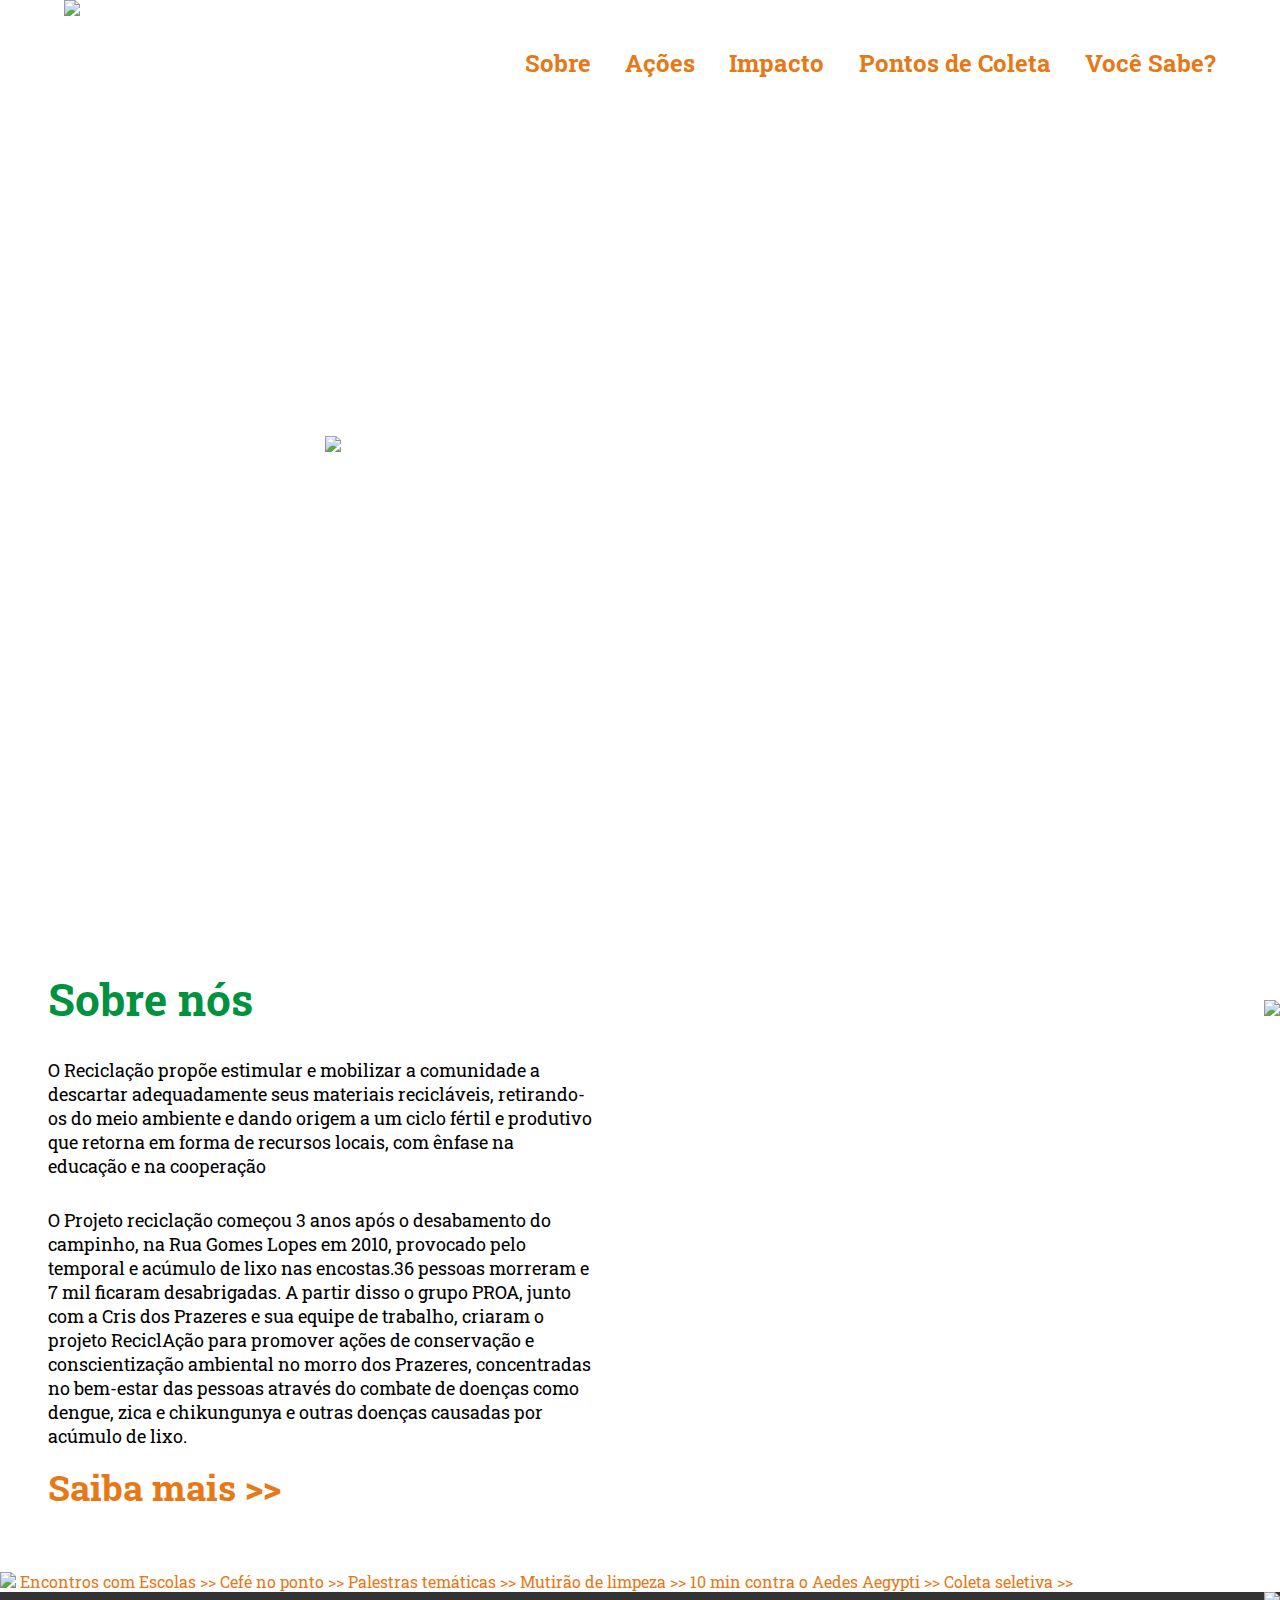
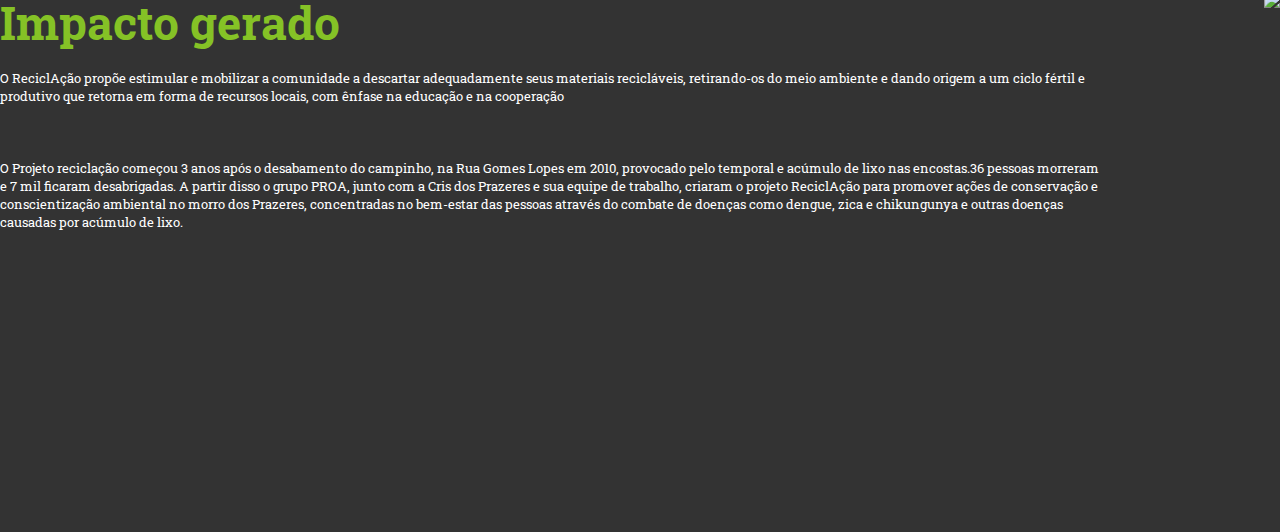
==== index.html @ ec6356e8 "Atualizei o home" ====
<!DOCTYPE html>
<html lang="pt-br">
<head>
	<title></title>
	<link rel="stylesheet" type="text/css" href="style.css">
	<link href="https://fonts.googleapis.com/css?family=Roboto+Slab&display=swap" rel="stylesheet">
	<meta charset="utf-8">
</head>
	<body>
		<header>
			<div class="header__menu">
				<div class="header__mainMenu">
					<img class="header__logoImg" src="assets/Logo_P.svg">
					<nav class="header__navBar">
						<a href="sobre.html">Sobre</a>
						<a href="acoes.html">Ações</a>
						<a href="#impacto">Impacto</a>
						<a href="">Pontos de Coleta</a>
						<a href="">Você Sabe?</a>
					</nav>
				</div>
			</div>
			<div class="header__imagem">
				<img src="assets/logo-reciclação.png" class="imagem">
				<h1 class="header__imagemTitulo">Seja a mudança que sua comunidade precisa!</h1>
			</div>
		</header>
		<main>
			<section class="container__sobre">
				<div class="div__Sobre--texto">
					<h1 class="sobre__titulo">Sobre nós</h1>
					<p class="sobre__paragrafo">O Reciclação propõe estimular e mobilizar a comunidade a descartar adequadamente seus materiais recicláveis, retirando-os do meio ambiente e dando origem a um ciclo fértil e produtivo que retorna em forma de recursos locais, com ênfase na educação e na cooperação</p>
					<p class="sobre__paragrafo">O Projeto reciclação começou 3 anos após o desabamento do campinho, na Rua Gomes Lopes em 2010, provocado pelo temporal e acúmulo de lixo nas encostas.36 pessoas morreram e 7 mil ficaram desabrigadas. A partir disso o grupo PROA, junto com a Cris dos Prazeres e sua equipe de trabalho, criaram o projeto ReciclAção para promover ações de conservação e conscientização ambiental no morro dos Prazeres, concentradas no bem-estar das pessoas através do combate de doenças como dengue, zica e chikungunya e outras doenças causadas por acúmulo de lixo.</p>
					<a class="sobre__link" href="">Saiba mais >></a>
				</div>
				<div class="div__sobre--imagem">
					<img src="assets/rio-temporal-quartag.jpg">
				</div>
			</section>
			<section>
				 <div class="div--texto">
				 	<h1 class="titulo">Ações</h1>
				 	<img src="assets/Caixa_acoes.svg">
				 	<a class="link__home" href="">Encontros com Escolas >></a>
				 	<a class="link__home" href="">Cefé no ponto >></a>
				 	<a class="link__home" href="">Palestras temáticas >></a>
				 	<a class="link__home" href="">Mutirão de limpeza >></a>
				 	<a class="link__home" href="">10 min contra o Aedes Aegypti >></a>
				 	<a class="link__home" href="">Coleta seletiva >></a>
				 </div>
			</section>
			<section class="fundo__section">
				<div class="div__Container">
					<h1 class="section__home">Impacto gerado</h1>
						<p class="paragrafo__home">O ReciclAção propõe estimular e mobilizar a comunidade a descartar adequadamente seus materiais recicláveis, retirando-os do meio ambiente e dando origem a um ciclo fértil e produtivo que retorna em forma de recursos locais, com ênfase na educação e na cooperação</p>
						<p class="paragrafo__home"> O Projeto reciclação começou 3 anos após o desabamento do campinho, na Rua Gomes Lopes em 2010, provocado pelo temporal e acúmulo de lixo nas encostas.36 pessoas morreram e 7 mil ficaram desabrigadas. A partir disso o grupo PROA, junto com a Cris dos Prazeres e sua equipe de trabalho, criaram o projeto ReciclAção para promover ações de conservação e conscientização ambiental no morro dos Prazeres, concentradas no bem-estar das pessoas através do combate de doenças como dengue, zica e chikungunya e outras doenças causadas por acúmulo de lixo.</p>
				</div>
					<img src="assets/grafico.png" class="div__imagem--footer">
			</section>
		</main>
	</body>
</html>
---- style.css ----
*{
	margin: 0;
	padding: 0;
	box-sizing: border-box;
	text-decoration: none;
	font-family: 'Roboto Slab', serif;
}

/*-- Header --*/

header{
	display: flex;
	flex-direction: column;
}

/*-- Menu --*/

.header__menu{
	width: 100vw;
	display: flex;
	flex-direction: column;
	justify-content: center;
	background-color: white;
	align-items: center;
	position: fixed;
}
.header__mainMenu{
	width: 90vw;
	height: 14vh;
	display: flex;
	justify-content: space-between;
}
.header__logoImg{
	width: 5vw;
}
.header__navBar{
	width: 60%;
	display: flex;
	justify-content: space-between;
	align-items: center;
}
.header__navBar a{
	font-weight: bold;
	font-size: 24px;
	color: #E67816;
}
.header__imagem{
	display: flex;
	flex-direction: column;
	justify-content: center;
	align-items: center;
	background-image: url(assets/fundohome.jpg); 
	background-size: cover;
	height: 100vh;
	padding: 100px 0 0 0;
}
.imagem{
	width: 70vh;
	margin-bottom: 1%;
}
.header__imagemTitulo{
	width: 35vw;
	color: white;
	font-size: 38px;
	text-align: center;
}
.container__sobre{
	width: 100vw;
	display: flex;
	flex-direction:row;
	justify-content: space-between;
}

.sobre__titulo{
	width: 85%;
	color: #00923F;
	font-size: 44px;
	margin: 70px 0 15px 0;
}
.sobre__paragrafo{
	width: 85%;
	margin: 15px 0 15px 0;
	font-size: 18px;
}
.div__Sobre--texto{
	width: 50%;
	display:flex;
	flex-direction: column;
	align-items: center;
}
.div__sobre--imagem{
	width: 50%;
	display: flex;
	justify-content: flex-end;
	align-items: center;
	padding: 100px 0 50px 50px;
}
.div__sobre--imagem img{
	height: 55vh;
}
.sobre__link{
	width: 85%;
	color: #E67816;
	font-size: 36px;
	font-weight: bold;

}
.div--texto{

}
.titulo{
	color: white;
	font-size: 20px;
}
.link__home{
	color: #E67816;
}
.fundo__section{
	background: #333333;
	height: 60vh;
	display: flex;
}
.div__Container{
	margin-right: 2%;
}
.section__home{
	color: #85C226;
	font-size: 46px;
	font-weight: bold;
}
.paragrafo__home{
	color: white;
	font-size: 13px;
	margin:  17px 0 17px 0;
	margin-right: 11%;
	padding-bottom: 3%;
}
.div__imagem--footer{
	display: flex;
	align-items: center;
}
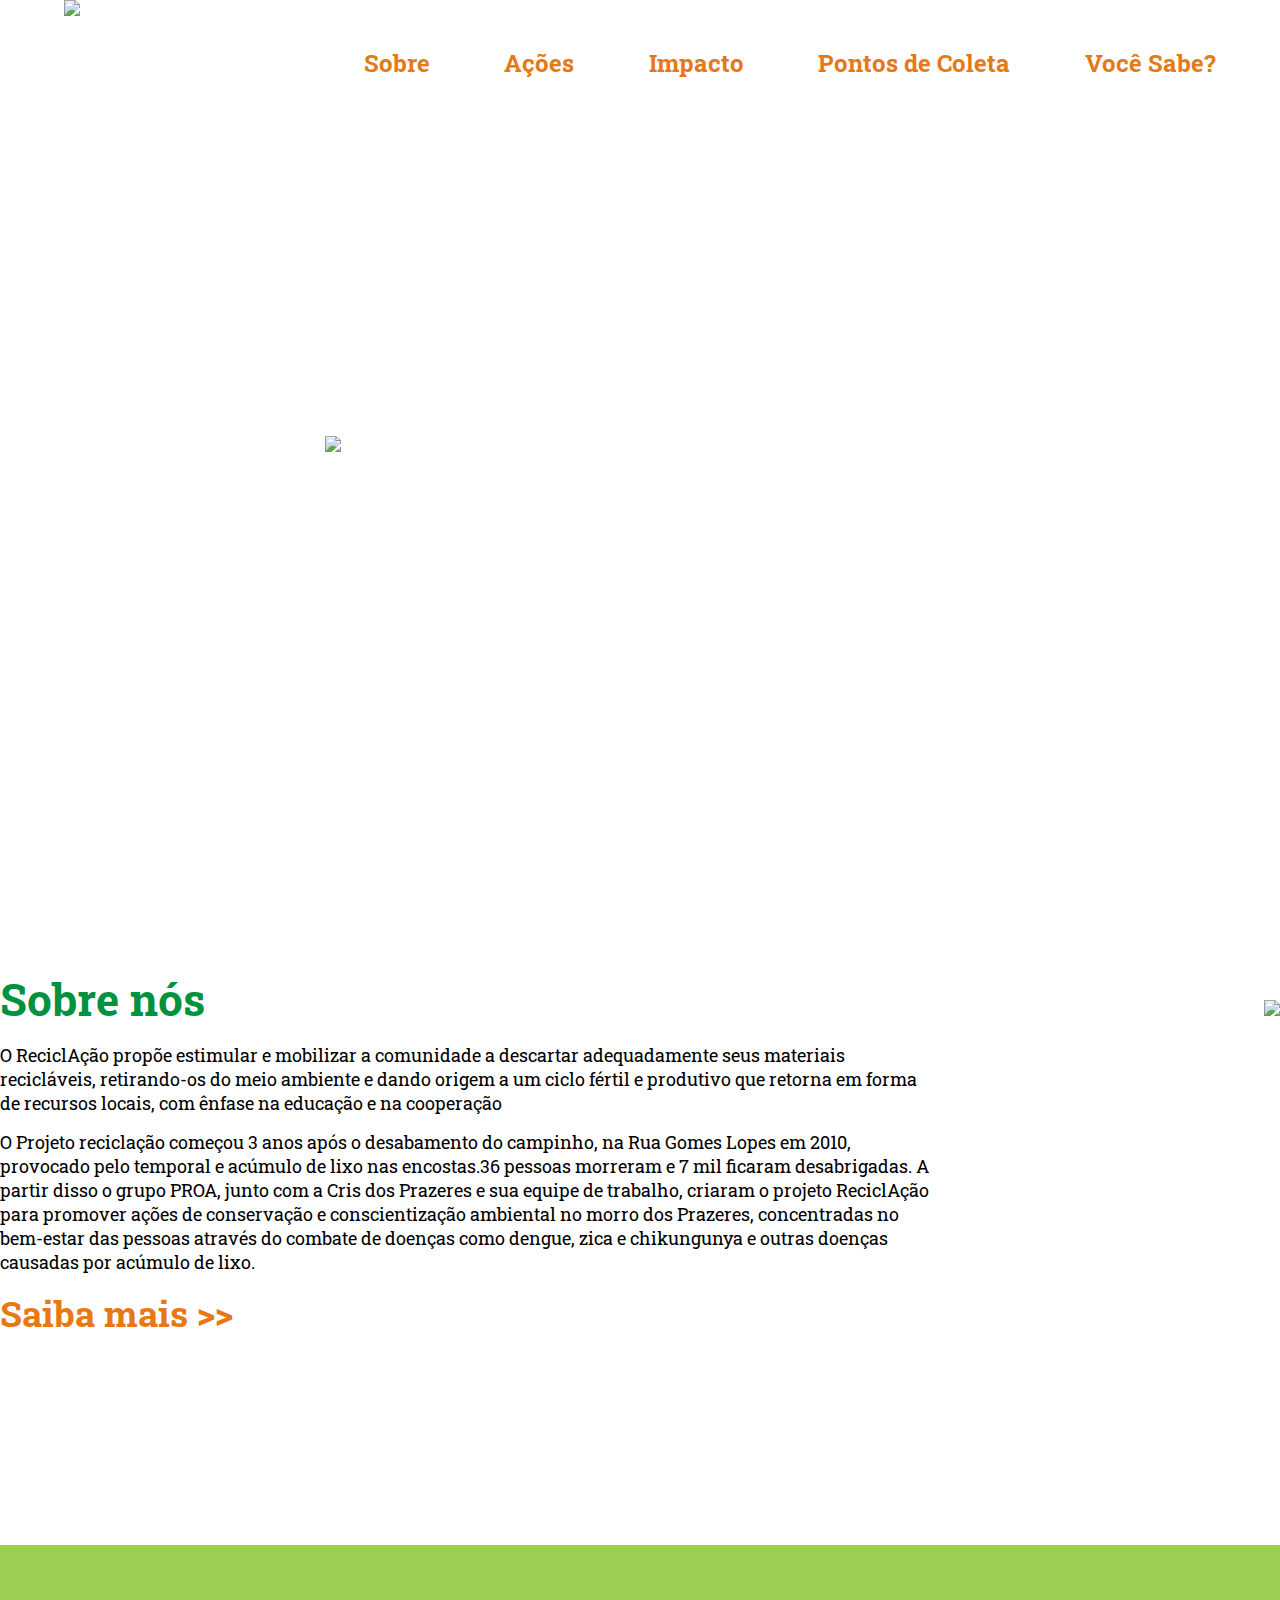
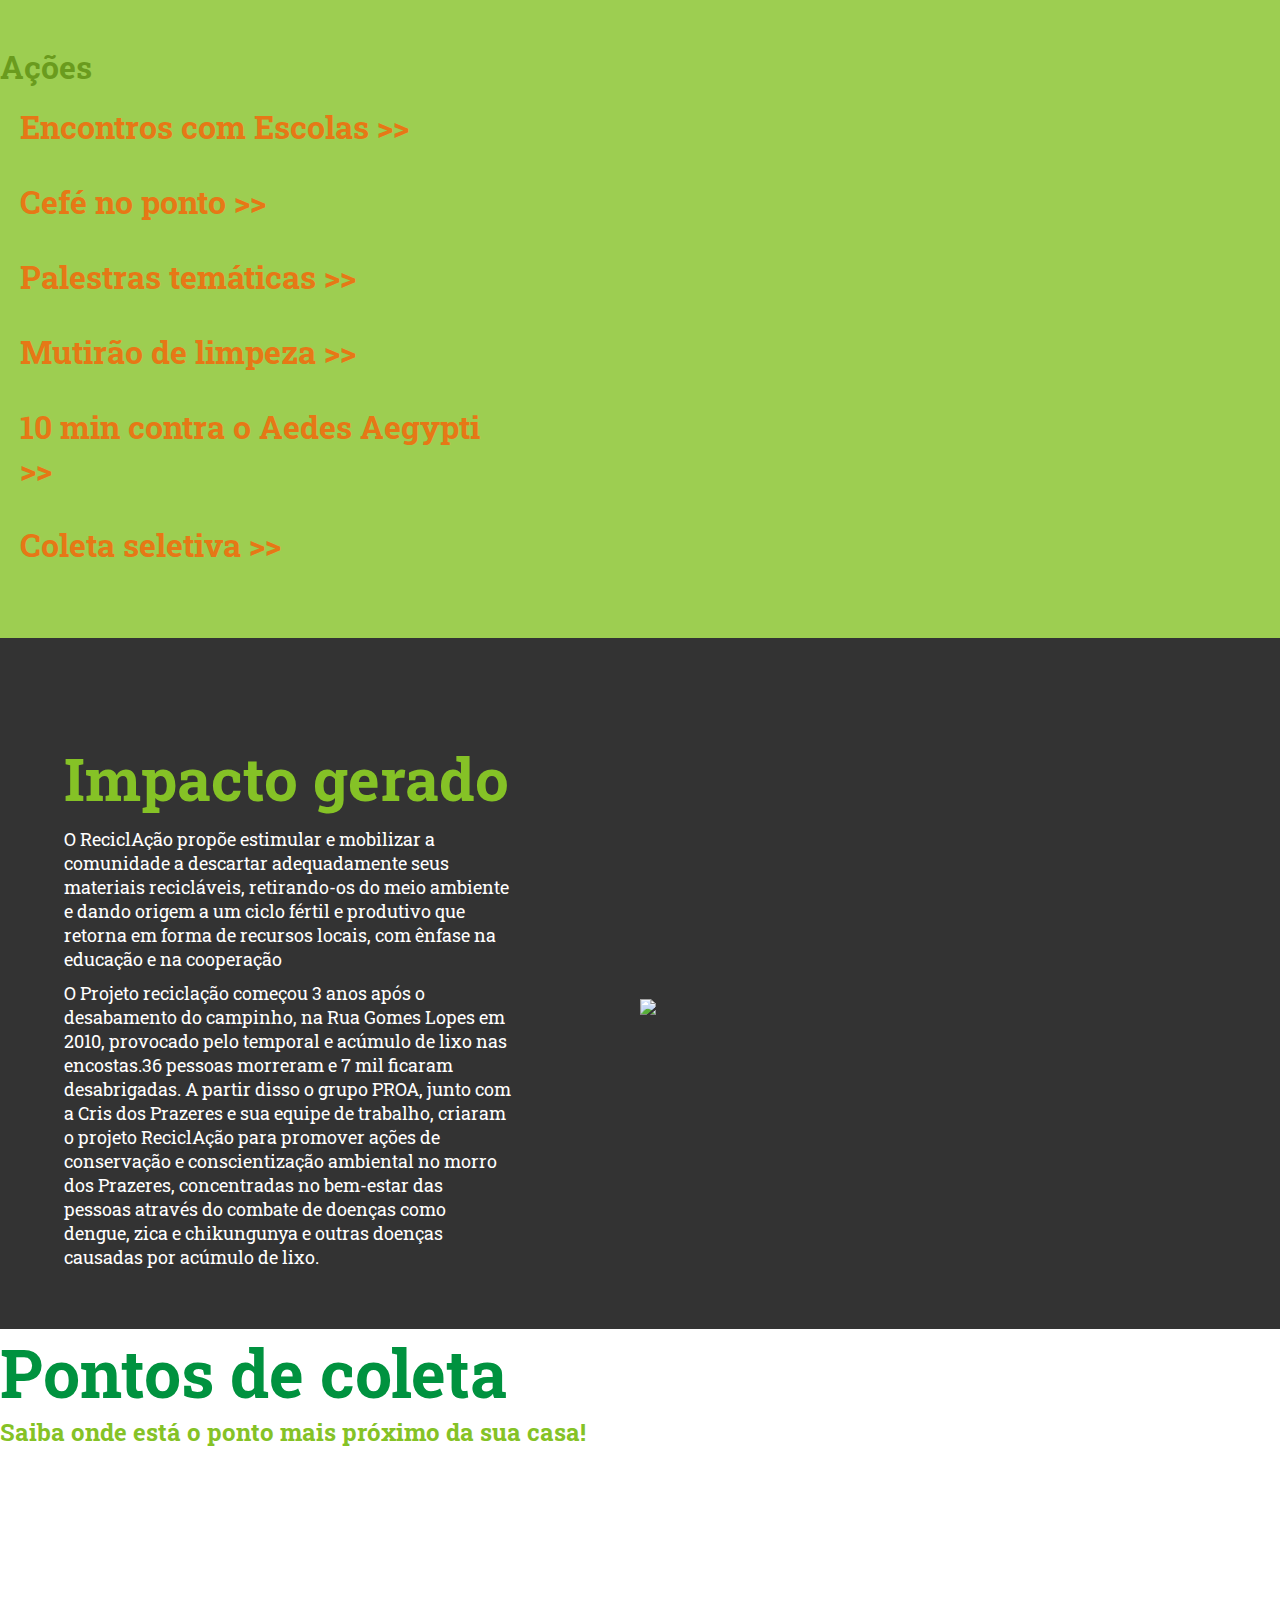
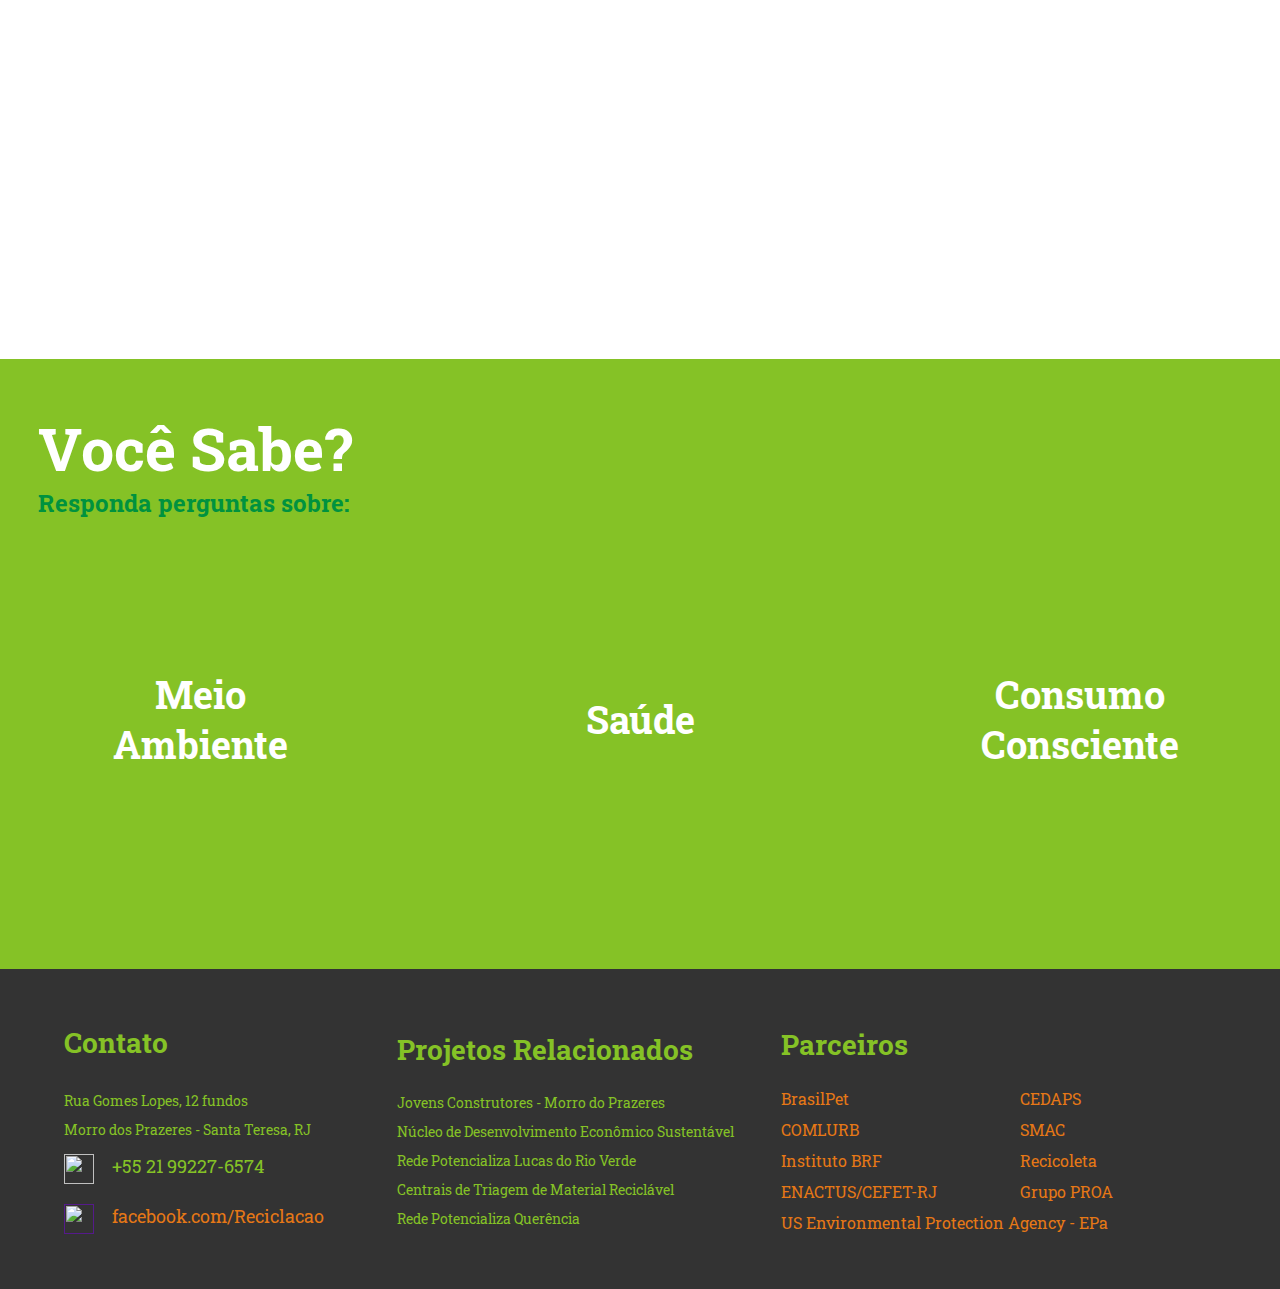
==== commit 0e0fc3ac: "adicionado main home" ====
--- a/index.html
+++ b/index.html
@@ -2,6 +2,7 @@
 <html lang="pt-br">
 <head>
 	<title></title>
+	<meta name="viewport" content="width=device-width, initial-scale=1.0">
 	<link rel="stylesheet" type="text/css" href="style.css">
 	<link href="https://fonts.googleapis.com/css?family=Roboto+Slab&display=swap" rel="stylesheet">
 	<meta charset="utf-8">
@@ -29,7 +30,7 @@
 			<section class="container__sobre">
 				<div class="div__Sobre--texto">
 					<h1 class="sobre__titulo">Sobre nós</h1>
-					<p class="sobre__paragrafo">O Reciclação propõe estimular e mobilizar a comunidade a descartar adequadamente seus materiais recicláveis, retirando-os do meio ambiente e dando origem a um ciclo fértil e produtivo que retorna em forma de recursos locais, com ênfase na educação e na cooperação</p>
+					<p class="sobre__paragrafo">O ReciclAção propõe estimular e mobilizar a comunidade a descartar adequadamente seus materiais recicláveis, retirando-os do meio ambiente e dando origem a um ciclo fértil e produtivo que retorna em forma de recursos locais, com ênfase na educação e na cooperação</p>
 					<p class="sobre__paragrafo">O Projeto reciclação começou 3 anos após o desabamento do campinho, na Rua Gomes Lopes em 2010, provocado pelo temporal e acúmulo de lixo nas encostas.36 pessoas morreram e 7 mil ficaram desabrigadas. A partir disso o grupo PROA, junto com a Cris dos Prazeres e sua equipe de trabalho, criaram o projeto ReciclAção para promover ações de conservação e conscientização ambiental no morro dos Prazeres, concentradas no bem-estar das pessoas através do combate de doenças como dengue, zica e chikungunya e outras doenças causadas por acúmulo de lixo.</p>
 					<a class="sobre__link" href="">Saiba mais >></a>
 				</div>
@@ -37,26 +38,82 @@
 					<img src="assets/rio-temporal-quartag.jpg">
 				</div>
 			</section>
+			<section class="section__acoes">
+				<h1 class="div__acoes">Ações</h1>
+				<div class="listas__acoes">
+					<a class="section__home" href="">Encontros com Escolas >></a>
+					<a class="section__home" href="">Cefé no ponto >></a>
+					<a class="section__home" href="">Palestras temáticas >></a>
+					<a class="section__home" href="">Mutirão de limpeza >></a>
+					<a class="section__home" href="">10 min contra o Aedes Aegypti >></a>
+					<a class="section__home" href="">Coleta seletiva >></a>
+				</div>
+				<div class="calendario__acoes"></div>
+			</section>
+			<section class="container__grafico">
+				<div class="div__fundo">
+					<h1 class="titulo__home">Impacto gerado</h1>
+					<p class="paragrafo__home">O ReciclAção propõe estimular e mobilizar a comunidade a descartar adequadamente seus materiais recicláveis, retirando-os do meio ambiente e dando origem a um ciclo fértil e produtivo que retorna em forma de recursos locais, com ênfase na educação e na cooperação</p> 
+					<p class="paragrafo__home">O Projeto reciclação começou 3 anos após o desabamento do campinho, na Rua Gomes Lopes em 2010, provocado pelo temporal e acúmulo de lixo nas encostas.36 pessoas morreram e 7 mil ficaram desabrigadas. A partir disso o grupo PROA, junto com a Cris dos Prazeres e sua equipe de trabalho, criaram o projeto ReciclAção para promover ações de conservação e conscientização ambiental no morro dos Prazeres, concentradas no bem-estar das pessoas através do combate de doenças como dengue, zica e chikungunya e outras doenças causadas por acúmulo de lixo.</p>
+				</div>
+				<div class="div__imagemgrafico">
+					<img src="assets/grafico.png">
+				</div>
+			</section>
 			<section>
-				 <div class="div--texto">
-				 	<h1 class="titulo">Ações</h1>
-				 	<img src="assets/Caixa_acoes.svg">
-				 	<a class="link__home" href="">Encontros com Escolas >></a>
-				 	<a class="link__home" href="">Cefé no ponto >></a>
-				 	<a class="link__home" href="">Palestras temáticas >></a>
-				 	<a class="link__home" href="">Mutirão de limpeza >></a>
-				 	<a class="link__home" href="">10 min contra o Aedes Aegypti >></a>
-				 	<a class="link__home" href="">Coleta seletiva >></a>
-				 </div>
+				<div class="pontos__coleta">
+					<h1 class="titulo">Pontos de coleta</h1>
+					<h2 class="sub__titulo">Saiba onde está o ponto mais próximo da sua casa!</h2>
+				</div>
 			</section>
-			<section class="fundo__section">
-				<div class="div__Container">
-					<h1 class="section__home">Impacto gerado</h1>
-						<p class="paragrafo__home">O ReciclAção propõe estimular e mobilizar a comunidade a descartar adequadamente seus materiais recicláveis, retirando-os do meio ambiente e dando origem a um ciclo fértil e produtivo que retorna em forma de recursos locais, com ênfase na educação e na cooperação</p>
-						<p class="paragrafo__home"> O Projeto reciclação começou 3 anos após o desabamento do campinho, na Rua Gomes Lopes em 2010, provocado pelo temporal e acúmulo de lixo nas encostas.36 pessoas morreram e 7 mil ficaram desabrigadas. A partir disso o grupo PROA, junto com a Cris dos Prazeres e sua equipe de trabalho, criaram o projeto ReciclAção para promover ações de conservação e conscientização ambiental no morro dos Prazeres, concentradas no bem-estar das pessoas através do combate de doenças como dengue, zica e chikungunya e outras doenças causadas por acúmulo de lixo.</p>
+			<section class="container__vocesabe">
+				<div class="fundo__vocesabe">
+					<h1 class="titulo__vocesabe">Você Sabe?</h1>
+					<h2 class="perguntas__sobre">Responda perguntas sobre:</h2>
 				</div>
-					<img src="assets/grafico.png" class="div__imagem--footer">
+				<div class="vocesabe__meioambiente">
+					<a href="">Meio Ambiente</a>
+				</div>
+				<div class="vocesabe__saude">
+					<a href="">Saúde</a>
+				</div>
+				<div class="vocesabe__consumo">
+					<a href="">Consumo Consciente</a>
+				</div>
 			</section>
 		</main>
+		<footer id="footer">
+		<div class="footer__box">
+			<div class="footer__contact">
+				<h3>Contato</h3>
+				<p class="contact__address">Rua Gomes Lopes, 12 fundos</p>
+				<p class="contact__address">Morro dos Prazeres - Santa Teresa, RJ</p>
+				<img src="assets/telefone.svg">
+				<p class="contact__phone">+55 21 99227-6574</p>
+				<a href=""><img src="assets/facebook.svg"></a>
+				<a class="contact__fb" href="">facebook.com/Reciclacao</a>
+			</div>
+			<div class="footer__projects">
+				<h3>Projetos Relacionados</h3>
+				<p>Jovens Construtores - Morro do Prazeres</p>
+				<p>Núcleo de Desenvolvimento Econômico Sustentável</p>
+				<p>Rede Potencializa Lucas do Rio Verde</p>
+				<p>Centrais de Triagem de Material Reciclável</p>
+				<p>Rede Potencializa Querência</p>
+			</div>
+			<div class="footer__partners">
+				<h3>Parceiros</h3>
+				<p><a href="">BrasilPet</a></p>
+				<p><a href="">CEDAPS</a></p>
+				<p><a href="">COMLURB</a></p>
+				<p><a href="">SMAC</a></p>
+				<p><a href="">Instituto BRF</a></p>
+				<p><a href="">Recicoleta</a></p>
+				<p><a href="">ENACTUS/CEFET-RJ</a></p>
+				<p><a href="">Grupo PROA</a></p>
+				<p style="width: 100%;"><a href="">US Environmental Protection Agency - EPa</a></p>
+			</div>
+		</div>
+	</footer>
 	</body>
 </html>	--- a/style.css
+++ b/style.css
@@ -9,8 +9,7 @@
 /*-- Header --*/
 
 header{
-	display: flex;
-	flex-direction: column;
+	min-height: 15vh;
 }
 
 /*-- Menu --*/
@@ -23,6 +22,7 @@
 	background-color: white;
 	align-items: center;
 	position: fixed;
+	z-index: 2;
 }
 .header__mainMenu{
 	width: 90vw;
@@ -34,7 +34,7 @@
 	width: 5vw;
 }
 .header__navBar{
-	width: 60%;
+	width: 74%;
 	display: flex;
 	justify-content: space-between;
 	align-items: center;
@@ -44,6 +44,127 @@
 	font-size: 24px;
 	color: #E67816;
 }
+
+/*-- Secondary menu --*/
+
+.header__secondMenu{
+	width: 100%;
+	height: 8vh;
+	display: flex;
+	justify-content: flex-end;
+	align-items: center;
+	background-color: #FFF974;
+	border-top: solid 2px #7AC49F;
+	border-bottom: solid 2px #7AC49F;
+	padding: 0 50px 0 0;
+}
+.header__secondBar{
+	width: 75%;
+	display: flex;
+	align-items: center;
+	justify-content: space-between;
+}
+
+/*-- Header Mobile Responsive --*/
+
+.menuhamburguer{
+	width: 60px;
+	height: 60px;
+	position: relative;
+	display: none;
+}
+.menuhamburguer label{
+	width: 100%;
+	height: 100%;
+	position: absolute;
+}
+#check{
+	width: 100%;
+	height: 100%;
+	position: absolute;
+	z-index: 1;
+	display: none;
+}
+.hamburguer{
+	width: 60px;
+	height: 6px;
+	position: absolute;
+	top: 45%;
+	background-color: #E3771A;
+	border-radius: 20%;
+}
+.hamburguer:before{
+	content: '';
+	width: 60px;
+	height: 6px;
+	position: absolute;
+	top: 15px;
+	background-color: #E3771A;
+	border-radius: 20%;
+}
+.hamburguer:after{
+	content: '';
+	width: 60px;
+	height: 6px;
+	position: absolute;
+	bottom: 15px;
+	background-color: #E3771A;
+	border-radius: 20%;
+}
+#check:checked+.header__secondMenu{
+	display: block;
+}
+@media(max-width: 1024px){
+	.header__navBar a{
+		font-size: 20px;
+	}
+	.header__secondBar a{
+		width: 13%;
+		font-size: 15px;
+	}
+}
+@media(max-width: 425px){
+	.header__menu{
+		display: block;
+	}
+	.menuhamburguer{
+		display: block;
+		margin: 10px 0 0 15px;
+	}
+	.header__mainMenu{
+		display: none;
+	}
+	.header__secondMenu{
+		width: 100vw;
+		height: 300px;
+		justify-content: flex-end;
+		background-color: white;
+		border: solid 1px #95989A;
+		padding: 20px 0 0 30px;
+		position: absolute;
+		top: 0;
+		z-index: -1;
+		display: none;
+	}
+	.header__secondBar{
+		width: 80%;
+		height: 100%;
+		align-items: flex-start;
+		justify-content: space-between;
+		flex-direction: row;
+		flex-wrap: wrap;
+	}
+	.header__secondBar a{
+		width: 45%;
+		font-size: 17px;
+	}
+	.linkcontact{
+		display: block;
+	}
+}
+
+/*-- header home --*/
+
 .header__imagem{
 	display: flex;
 	flex-direction: column;
@@ -64,13 +185,39 @@
 	font-size: 38px;
 	text-align: center;
 }
+
+/*-- header sobre --*/
+
+.header__secondBar__link{
+	font-size: 16px;
+	color: #E67816;
+	margin: 15px;
+}
+
+/*-- header acoes --*/
+
+.header__secondBar a{
+	font-size: 16px;
+	color: #E67816;
+}
+.linkcontact{
+	display: none;
+}
+
+/*-- Main pages --*/
+
+main{
+	width: 100%;
+}
+
+/*-- main home --*/
+
 .container__sobre{
 	width: 100vw;
 	display: flex;
 	flex-direction:row;
 	justify-content: space-between;
 }
-
 .sobre__titulo{
 	width: 85%;
 	color: #00923F;
@@ -82,7 +229,7 @@
 	margin: 15px 0 15px 0;
 	font-size: 18px;
 }
-.div__Sobre--texto{
+.div__sobre--texto{
 	width: 50%;
 	display:flex;
 	flex-direction: column;
@@ -103,39 +250,910 @@
 	color: #E67816;
 	font-size: 36px;
 	font-weight: bold;
-
-}
-.div--texto{
-
-}
-.titulo{
+}
+.section__acoes{
+	background-image: url(assets/fundo-acoes.jpg);
+	background-size: cover;
+	padding: 100px 0 100px 0;
+	position: relative;
+
+}
+.section__acoes:before{
+	content: '';
+	width: 100%;
+	height: 100%;
+	background-color: rgba(133, 194, 38, 0.8);
+	position:absolute;
+	top: 0;
+}
+.listas__acoes{
+	width: 40vw;
+	height: 450px;
+	background-position: center;
+	background-image: url(assets/Caixa_acoes.svg);
+	background-size: cover;
+	display: flex;
+	flex-direction: column;
+	position: relative;
+}
+/*.fundo{
+	background-color: pink;
+	height: 70vh;*/
+}
+.div__acoes{
+	width: 100%;
 	color: white;
-	font-size: 20px;
-}
-.link__home{
-	color: #E67816;
-}
-.fundo__section{
-	background: #333333;
-	height: 60vh;
-	display: flex;
-}
-.div__Container{
-	margin-right: 2%;
+	font-size: 30px;
 }
 .section__home{
+	font-weight: bold;
+	font-size: 32px;
+	color:#E67816;
+	margin: 17px 0 15px 20px;
+}
+.container__grafico{
+	background-color: #333333;
+	display: flex;
+	flex-direction: row;
+	justify-content: flex-end;
+	align-items: center;
+	padding: 100px 0 50px 0;
+
+}
+.div__fundo{
+	width: 45vw; 
+}
+.div__imagemgrafico{
+	width: 50vw;
+}
+.div__imagemgrafico img{
+	width: 100%;
+}
+.titulo__home{
 	color: #85C226;
-	font-size: 46px;
-	font-weight: bold;
+	font-size: 60px;
+
 }
 .paragrafo__home{
 	color: white;
-	font-size: 13px;
-	margin:  17px 0 17px 0;
-	margin-right: 11%;
-	padding-bottom: 3%;
-}
-.div__imagem--footer{
-	display: flex;
-	align-items: center;
-}
+	font-size: 18px;
+	width: 35vw;
+	margin: 10px 0 10px 0;
+}
+.pontos__coleta{
+	background-color: #FFFFFF;
+	height: 70vh;
+}
+.titulo{
+  color: #00923F;
+  font-size: 66px;
+}
+.sub__titulo{
+ color: #85C226;
+
+}
+.fundo__vocesabe{
+	width: 100%;
+	background-color: #85C226;
+}
+.container__vocesabe{
+	display: flex;
+	flex-direction: row;
+	flex-wrap: wrap;
+	justify-content: space-between;
+	padding: 50px 0 50px 0;
+	background-color: #85C226;
+}
+.titulo__vocesabe{
+	color: #FFFFFF;
+	font-size: 59px;
+	margin-left: 3%;
+}
+.perguntas__sobre{
+	color: #00923F;
+	margin-left: 3%;
+}
+.vocesabe__meioambiente{
+	width: 400px;
+	height: 400px;
+	background-image: url(assets/Crianças-no-Sítio-de-Seu-Hélio-2.jpg);
+	background-size: cover;
+	background-position: center;
+	display: flex;
+	justify-content: center;
+	align-items: center;
+}
+.vocesabe__saude{
+	width: 400px;
+	height: 400px;
+	background-image: url(assets/saude.jpg);
+	background-size: cover;
+	background-position: center;
+	display: flex;
+	justify-content: center;
+	align-items: center;
+}
+.vocesabe__consumo{
+	width: 400px;
+	height: 400px;
+	background-image: url(assets/consumoconsciente.jpg);
+	background-size: cover;
+	background-position: center;
+	display: flex;
+	justify-content: center;
+	align-items: center;
+}
+.vocesabe__meioambiente a,.vocesabe__saude a, .vocesabe__consumo a{
+	width: 60%;
+	text-align: center;
+	font-size: 38px;
+	color: white;
+	font-weight: bold;
+}
+/*-- main sobre --*/
+
+/*-- O que é --*/
+
+.containerMain__divDesc{
+	max-width: 100vw;
+	min-height: 79vh;
+	background-image: url("assets/fundohome.jpg");
+	background-position: center;
+	background-size: cover;
+	display: flex;
+	justify-content: center;
+	justify-content: space-around;
+	align-items: center;
+}
+.containerMain__divDesc__divText{
+	max-width: 20vw;
+	color: #FFF;
+}
+.containerMain__divDesc__divText__title{
+	max-width: 100%;
+	font-size: 60px;
+	margin-bottom: 40px;
+}
+.containerMain__divDesc__divText__parag{
+	max-width: 100%;
+	font-size: 15px;
+}
+.containerMain__divDesc__divVideo{
+	max-width: 100vw;
+	display: flex;
+	justify-content: flex-end;
+}
+.containerMain__divDesc__divVideo__video iframe{ 
+	max-width:100vw;
+}
+
+/*-- Antecedentes --*/
+
+.containerMain__divAntecedentes{
+	width: 100%;
+	min-height: 75vh;
+	background-color: rgba(51, 51, 51, 1);
+	display: flex;
+	justify-content: center;
+	justify-content: space-around;
+	align-items: center;
+}
+.containerMain__divAntecedentes__divText{
+	width: 40%
+}
+.containerMain__divAntecedentes__divText__title{
+	color: rgba(133, 194, 38, 1);
+	font-size: 55px;
+	margin-bottom: 40px;
+}
+.containerMain__divAntecedentes__divText__parag{
+	color: #FFF;
+	font-size: 15px;
+}
+.containerMain__divAntecedentes__slide{
+	width: 40%;
+	display: flex;
+	flex-direction: column;
+}
+.containerMain__divAntecedentes__slide img{
+	width: 80%
+
+}
+.containerMain__divAntecedentes__slide__setinhas{
+	width: 80%;
+	display: flex;
+	justify-content: space-between;
+}
+.containerMain__divAntecedentes__slide__setinhas a{
+	font-size: 30px;
+	color: rgba(230, 120, 22, 1);
+}
+
+/*-- main açoes --*/
+
+.main__meeting{
+	width: 100%;
+	display: flex;
+	flex-direction: row;
+	justify-content: space-between;
+	align-items: center;
+	padding: 70px 0 120px 0;
+}
+.main__meetingText{
+	width: 45%;
+	display: flex;
+	flex-direction: column;
+	align-items: center;
+}
+.main__meetingTitle{
+	width: 70%;
+	font-size: 44px;
+	color: #00923F;
+	margin: 10px 0 10px 0;
+	padding: 0 0 0 4vw;
+	align-self: flex-start;
+}
+.main__meeting--text{
+	width: 83%;
+	font-size: 16px;
+	margin: 10px 0 10px 0;
+}
+.main__meetingImg{
+	width: 45vw;
+	height: 45vh;
+	display: flex;
+	flex-direction: row;
+	flex-wrap: wrap;
+	align-items: center;
+	justify-content: space-between;
+	margin: 0 50px 0 0;
+}
+.main__meetingImg img{
+	width: 100%;
+	height: 100%;
+}
+.main__meetingImg a{
+	font-size: 36px;
+	color: #E67816;
+}
+@media(max-width: 425px){
+	.main__meeting{
+		flex-direction: column;
+		justify-content: center;
+	}
+	.main__meetingText{
+		width: 90%;
+	}
+	.main__meetingTitle{
+		width: 100%;
+	}
+	.main__meeting--text{
+		width: 90%;
+		font-size: 14px;
+	}
+	.main__meetingImg{
+		width: 100vw;
+		height: 30vh;
+		padding: 10px 0 0 15vw;
+	}
+}
+.main__coffee{
+	width: 100%;
+	display: flex;
+	flex-direction: row;
+	justify-content: space-between;
+	align-items: center;
+	background-color: #333333;
+	padding: 0 0 70px 0;
+}
+.main__coffeeImg{
+	width: 45vw;
+	height: 45vh;
+	display: flex;
+	flex-direction: row;
+	flex-wrap: wrap;
+	align-items: center;
+	justify-content: space-between;
+	margin: 100px 0 50px 50px;
+}
+.main__coffeeImg img{
+	width: 100%;
+	height: 100%;
+}
+.main__coffeeImg a{
+	font-size: 36px;
+	color: #E67816;
+}
+.main__coffeeText{
+	width: 50%;
+	display: flex;
+	flex-direction: column;
+	align-items: center;
+	justify-content: space-between;
+}
+.main__coffeeTitle{
+	width: 68%;
+	font-size: 44px;
+	color: #85C226;
+	margin-top: -50px;
+	padding: 0 0 10px 0;
+}
+.main__coffee--text{
+	width: 68%;
+	font-size: 16px;
+	color: #FFFFFF;
+}
+@media(max-width: 425px){
+	.main__coffee{
+		flex-direction: column-reverse;
+		justify-content: center;
+		padding: 100px 50px 100px 50px;
+	}
+	.main__coffeeText{
+		width: 100%;
+	}
+	.main__coffeeTitle{
+		width: 100%;
+		margin: 0 0 10px 0;
+	}
+	.main__coffee--text{
+		width: 100%;
+		font-size: 14px;
+	}
+	.main__coffeeImg{
+		width: 80vw;
+		height: 30vh;
+		margin: 50px 0 0 0;
+	}
+}
+.main__lecture{
+	width: 100%;
+	display: flex;
+	flex-direction: row;
+	justify-content: space-between;
+	align-items: center;
+	padding: 70px 0 120px 0;
+	background-color: #FFF974;
+}
+.main__lectureText{
+	width: 45%;
+	display: flex;
+	flex-direction: column;
+	align-items: center;
+	justify-content: space-between;
+}
+.main__lectureTitle{
+	width: 55%;
+	font-size: 44px;
+	color: #00923F;
+	padding: 0 0 0 4vw;
+	align-self: flex-start;
+}
+.main__lecture--text{
+	width: 80%;
+	font-size: 16px;
+	margin: 10px 0 10px 0;
+}
+.main__lectureImg{
+	width: 45vw;
+	height: 45vh;
+	display: flex;
+	flex-direction: row;
+	flex-wrap: wrap;
+	align-items: center;
+	justify-content: space-between;
+	margin: 0 50px 0 0;
+}
+.main__lectureImg img{
+	width: 100%;
+	height: 100%;
+}
+.main__lectureImg a{
+	color: #E67816;
+	font-size: 36px;
+}
+@media(max-width: 425px){
+	.main__lecture{
+		flex-direction: column;
+		justify-content: center;
+	}
+	.main__lectureText{
+		width: 90%;
+	}
+	.main__lectureTitle{
+		width: 100%;
+	}
+	.main__lecture--text{
+		width: 90%;
+		font-size: 14px;
+	}
+	.main__lectureImg{
+		width: 100vw;
+		height: 30vh;
+		padding: 10px 0 0 15vw;
+	}
+}
+.main__cleaning{
+	width: 100%;
+	display: flex;
+	flex-direction: row;
+	justify-content: space-between;
+	align-items: center;
+	padding: 0 0 70px 0;
+}
+.main__cleaningImg{
+	width: 45vw;
+	height: 45vh;
+	display: flex;
+	flex-direction: row;
+	flex-wrap: wrap;
+	align-items: center;
+	justify-content: space-between;
+	margin: 100px 0 50px 50px;
+}
+.main__cleaningImg img{
+	width: 100%;
+	height: 100%;
+}
+.main__cleaningImg a{
+	font-size: 36px;
+	color: #E67816;
+}
+.main__cleaningText{
+	width: 50%;
+	display: flex;
+	flex-direction: column;
+	align-items: center;
+	justify-content: space-between;
+	padding: 20px 0 0 0;
+}
+.main__cleaningTitle{
+	width: 50%;
+	font-size: 48px;
+	color: #00923F;
+	margin: 0 135px 0 0;
+}
+.main__cleaning--text{
+	width: 68%;
+	font-size: 16px;
+	padding: 15px 0 10px 0;
+}
+@media(max-width: 425px){
+	.main__cleaning{
+		flex-direction: column-reverse;
+		justify-content: center;
+		padding: 100px 50px 100px 50px;
+	}
+	.main__cleaningText{
+		width: 100%;
+	}
+	.main__cleaningTitle{
+		width: 100%;
+		margin: 0 0 10px 0;
+	}
+	.main__cleaning--text{
+		width: 100%;
+		font-size: 14px;
+	}
+	.main__cleaningImg{
+		width: 80vw;
+		height: 30vh;
+		margin: 50px 0 0 0;
+	}
+}
+.main__aedes{
+	width: 100%;
+	display: flex;
+	flex-direction: row;
+	justify-content: space-between;
+	align-items: center;
+	padding: 100px 0 120px 0;
+	background-color: #7AC49F;
+}
+.main__aedesText{
+	width: 45%;
+	display: flex;
+	flex-direction: column;
+	align-items: center;
+	justify-content: space-between;
+}
+.main__aedesTitle{
+	width: 30vw;
+	font-size: 44px;
+	color: #00923F;
+	padding: 0 0 0 3vw;
+	align-self: flex-start;
+}
+.main__aedes--text{
+	width: 85%;
+	font-size: 16px;
+	margin: 10px 0 10px 0;
+}
+.main__aedesImg{
+	width: 45vw;
+	height: 45vh;
+	display: flex;
+	flex-direction: row;
+	flex-wrap: wrap;
+	align-items: center;
+	justify-content: space-between;
+	margin: 0 50px 0 0;
+}
+.main__aedesImg img{
+	width: 100%;
+	height: 100%;
+}
+.main__aedesImg a{
+	color: #E67816;
+	font-size: 36px;
+}
+@media(max-width: 1024px){
+	.main__aedesTitle{
+		width: 36vw;
+	}
+}
+@media(max-width: 425px){
+	.main__aedes{
+		flex-direction: column;
+		justify-content: center;
+	}
+	.main__aedesText{
+		width: 90%;
+	}
+	.main__aedesTitle{
+		width: 100%;
+		color: #FFFFFF;
+	}
+	.main__aedes--text{
+		width: 90%;
+		font-size: 14px;
+	}
+	.main__aedesImg{
+		width: 100vw;
+		height: 30vh;
+		padding: 10px 0 0 15vw;
+	}
+}
+.main__collect{
+	width: 100%;
+	display: flex;
+	flex-direction: row;
+	justify-content: space-between;
+	align-items: center;
+	background-color: #85C226;
+	padding: 0 0 70px 0;
+}
+.main__collectImg{
+	width: 45vw;
+	height: 45vh;
+	display: flex;
+	flex-direction: row;
+	flex-wrap: wrap;
+	align-items: center;
+	justify-content: space-between;
+	margin: 100px 0 50px 50px;
+}
+.main__collectImg img{
+	width: 100%;
+	height: 100%;
+}
+.main__collectImg a{
+	font-size: 36px;
+	color: #E67816;
+}
+.main__collectText{
+	width: 50%;
+	display: flex;
+	flex-direction: column;
+	align-items: center;
+	justify-content: space-between;
+}
+.main__collectTitle{
+	width: 68%;
+	font-size: 44px;
+	color: #FFFFFF;
+	margin-top: -100px;
+	padding: 0 0 30px 0;
+}
+.main__collect--text{
+	width: 68%;
+	font-size: 16px;
+	color: #FFFFFF;
+}
+@media(max-width: 425px){
+	.main__collect{
+		flex-direction: column-reverse;
+		justify-content: center;
+		padding: 100px 50px 100px 50px;
+	}
+	.main__collectText{
+		width: 100%;
+	}
+	.main__collectTitle{
+		width: 100%;
+		margin: 0 0 10px 0;
+	}
+	.main__collect--text{
+		width: 100%;
+		font-size: 14px;
+	}
+	.main__collectImg{
+		width: 80vw;
+		height: 30vh;
+		margin: 50px 0 0 0;
+	}
+}
+
+/*-- main voce sabe? --*/
+
+.main__questions{
+	background-color: #85C226;
+}
+.containerQuestions{
+	width: 85%;
+	display: flex;
+	flex-direction: column;
+	justify-content: space-between;
+	padding: 5vh 0 8vh 5vw;
+}
+.containerQuestions__titles{
+	width: 90%;
+}
+.containerQuestions h1{
+	font-size: 54px;
+	color: #FFFFFF;
+}
+.containerQuestions h3{
+	font-size: 26px;
+	color: #00923F;
+}
+.div__question{
+	width: 78%;
+	display: flex;
+	flex-direction: row;
+	flex-wrap: wrap;
+	margin: 60px 0 0 0;
+}
+.div__question h2{
+	color: white;
+	margin: 0 0 50px 0;
+}
+.div__answer{
+	width: 180px;
+	height: 220px;
+	background-color: white;
+	display: flex;
+	flex-direction: column;
+	align-items: center;
+	justify-content: space-around;
+	padding: 10px 0 10px 0;
+	margin: 0 30px 0 0;
+}
+.div__mark{
+	width: 25px;
+	height: 25px;
+	border: solid 2px #7AC49F;
+	align-self: flex-start;
+	margin: 0 0 0 15px;
+}
+.div__answerAlternatives{
+	width: 150px;
+	height: 150px;
+	display: flex;
+	justify-content: center;
+	align-items: center;
+}
+.div__answerAlternatives{
+	background-color: #E67816;
+}
+.div__answerAlternatives p{
+	width: 90%;
+	font-size: 18px;
+	color: white;
+	text-align: center;
+}
+
+/*-- meio ambiente --*/
+
+.div__answerTampa{
+	width: 150px;
+	height: 150px;
+	display: flex;
+	justify-content: center;
+	align-items: center;
+	background-image: url(assets/tampa-de-garrafa-pet.jpg);
+	background-size: cover;
+}
+.div__answerTampa p{
+	font-size: 24px;
+	color: white;
+	text-align: center;
+}
+
+/*-- saude --*/
+
+
+
+/*-- consumo consciente --*/
+
+.consumoQuestion-1{
+	width: 100%;
+	padding: 0 200px 0 0;
+}
+.div__answerRat, .div__answerCockroach{
+	width: 150px;
+	height: 150px;
+	display: flex;
+	justify-content: center;
+	align-items: center;
+	position: relative;
+}
+.div__answerRat p{
+	font-size: 24px;
+	color: white;
+	text-align: center;
+	z-index: 1;
+}
+.div__answerCockroach p{
+	font-size: 24px;
+	color: white;
+	text-align: center;
+	z-index: 1;
+}
+.div__answerRat{
+	background-image: url(assets/rato.jpg);
+	background-size: cover;
+}
+.div__answerRat:after{
+	content: '';
+	width: 100%;
+	height: 100%;
+	position: absolute;
+	background-color: rgba(230, 120, 22, 0.7);
+}
+.div__answerCockroach{
+	background-image: url(assets/barata.jpg);
+	background-size: cover;
+}
+.div__answerCockroach:before{
+	content: '';
+	width: 100%;
+	height: 100%;
+	position: absolute;
+	background-color: rgba(230, 120, 22, 0.7);
+}
+.consumoQuestion-2{
+	width: 100%;
+	padding: 0 247px 0 0;
+}
+.consumoQuestion-3{
+	width: 100%;
+	padding: 0 285px 0 0;
+}
+.div__answerTrash{
+	width: 150px;
+	height: 150px;
+	position: relative;
+	display: flex;
+	justify-content: center;
+	align-items: center;
+	background-image: url(assets/lixeira.jpg);
+	background-size: cover;
+}
+.div__answerTrash:before{
+	content: '';
+	position: absolute;
+	width: 100%;
+	height: 100%;
+	background-color: rgba(230, 120, 22, 0.7);
+}
+.div__answerTrash p{
+	font-size: 24px;
+	color: white;
+	text-align: center;
+	z-index: 1;
+}
+
+/*-- footer --*/
+
+footer{
+	width: 100%;
+	background-color: #333333;
+	display: flex;
+	justify-content: center;
+	align-items: center;
+}
+.footer__box{
+	width: 90%;
+	display: flex;
+	flex-direction: row;
+	justify-content: space-between;
+	align-items: center;
+}
+.footer__box h3{
+	width: 100%;
+	font-size: 28px;
+	color: #85C226;
+	margin: 5px 0 20px 0;
+}
+.footer__contact{
+	width: 25vw;
+	display: flex;
+	flex-direction: row;
+	flex-wrap: wrap;
+	justify-content: space-between;
+	padding: 50px 0 50px 0;
+}
+.contact__address{
+	width: 100%;
+	font-size: 14px;
+	color: #85C226;
+	margin: 10px 0 0 0;
+}
+.contact__phone{
+	width: 85%;
+	color: #85C226;
+	margin: 15px 0 5px 0;
+	font-size: 18px;
+}
+.contact__fb{
+	width: 85%;
+	color: #E67816;
+	margin: 15px 0 5px 0;
+	font-size: 18px;
+}
+.footer__contact img{
+	width: 30px;
+	margin: 15px 0 5px 0;
+	height: 30px;
+}
+.footer__projects{
+	width: 29vw;
+	display: flex;
+	flex-direction: row;
+	flex-wrap: wrap;
+}
+.footer__projects p{
+	width: 100%;
+	color: #85C226;
+	font-size: 14px;
+	margin: 5px 0 5px 0;
+}
+.footer__partners{
+	width: 34vw;
+	display: flex;
+	justify-content: space-between;
+	flex-direction: row;
+	flex-wrap: wrap;
+}
+.footer__partners p{
+	width: 45%;
+	margin: 5px 0 5px 0;
+}
+.footer__partners a{
+	color: #E67816;
+	font-size: 16px;
+}
+@media(max-width: 425px){
+	.footer__box{
+		flex-direction: column;
+		justify-content: center;
+		padding: 0 0 50px 0;
+	}
+	.footer__box h3{
+		font-size: 22px;
+	}
+	.footer__contact{
+		width: 85%;
+	}
+	.footer__projects{
+		width: 85%;
+	}
+	.footer__partners{
+		width: 85%;
+		margin: 40px 0 0 0;
+	}
+	.footer__partners a{
+		font-size: 14px;
+	}
+}